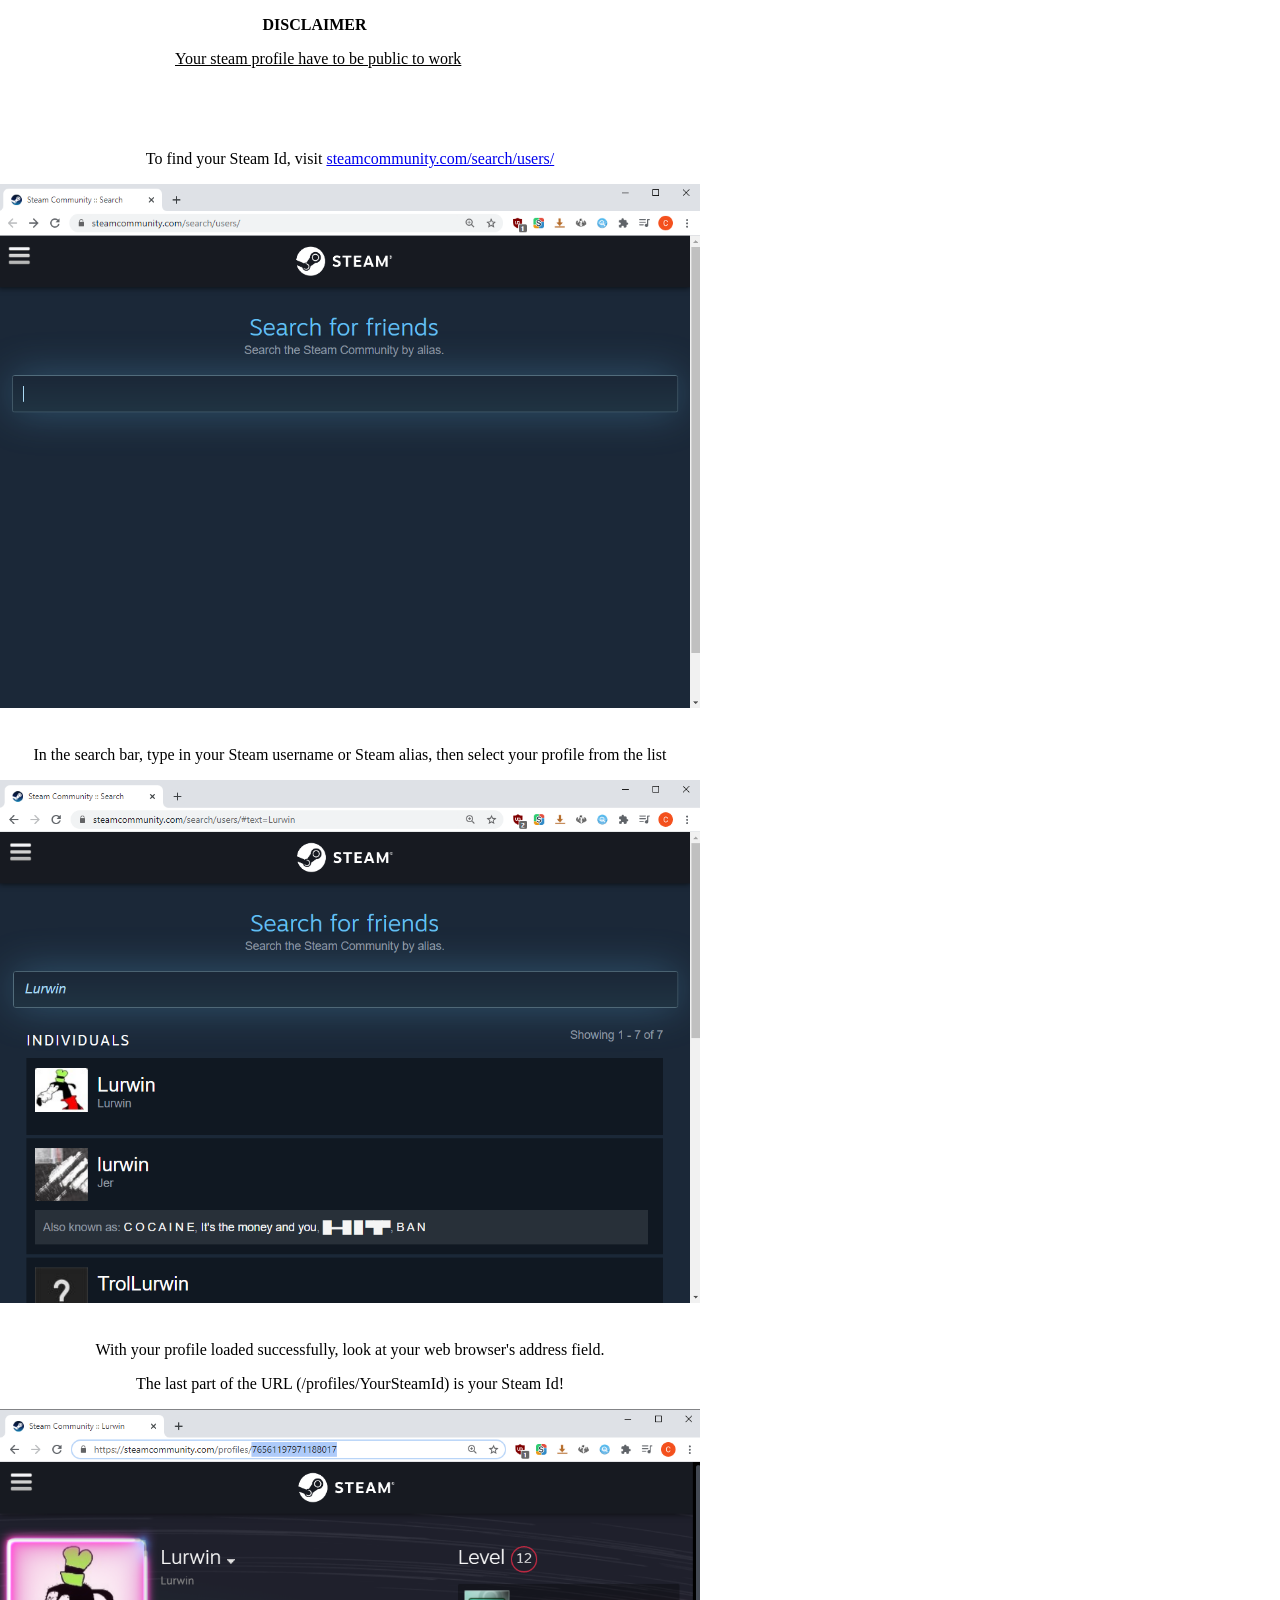
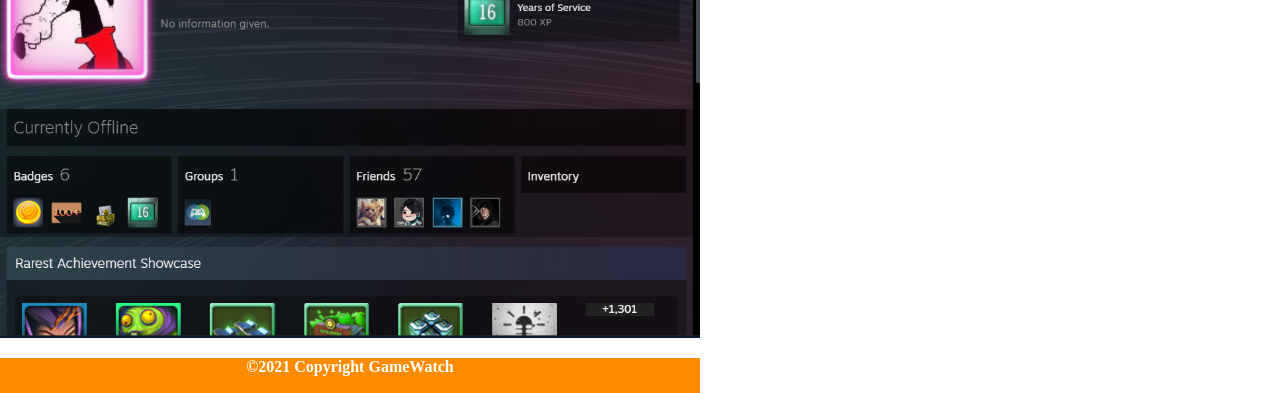
==== instructions.html @ 8e57cc51 "Added instruction page and added css to it" ====
<!doctype html>
<html lang="en">
  <head>
    <meta charset="utf-8">
    <title>Grupp 9</title>
    <link href="styles.css" rel="stylesheet">
  </head>
  <body>
    <div class="instructionContainer">
    <div class="disclaimer">
    <div class="disclaimerTitle">
    <p><b>DISCLAIMER</b></p>
    </div>
    <p><u>Your steam profile have to be public to work</u></p>
    </div>
    <div class="instructions">
    <p>To find your Steam Id, visit <a href="https://steamcommunity.com/search/users/">steamcommunity.com/search/users/</a></p>
    <img class="instruction_image" src="Pic1.png" alt="Step 1" width="700" height="auto"> 
    <br>
    <br>
    <p>In the search bar, type in your Steam username or Steam alias, then select your profile from the list</p>
    <img class="instruction_image" src="Pic2.png" alt="Step 1" width="700" height="auto"> 
    <br>
    <br>
    <p>With your profile loaded successfully, look at your web browser's address field.</p> 
    <p>The last part of the URL (/profiles/YourSteamId) is your Steam Id!</p>
    <img class="instruction_image" src="Pic3.png" alt="Step 1" width="700" height="auto">
  </div>
  <footer class="instructionFooter">
  <p><b>©2021 Copyright GameWatch</b></p>
</footer>
</div>
</body>
</html>
---- styles.css ----
html {
	margin: 0px;
	height: 100%;
	width: 100%;
}

body {
	margin: 0px;
	min-height: 100%;
	min-width: 100%;
}

.carousel-control {
	padding-top: 10%;
	padding-left: 10px;
	width: 2%;
}

iframe {
	padding: 10px;
}

img {
	padding: 10px;
}


div {
	width: 100%;
}

div.well {
	width: 160%;
	margin-bottom: 5%;
	position:relative;
	right: 25%;
	background-image: linear-gradient(to bottom, #ff0000 0, #f5f5f5 100%);

}

.container {
	margin-left: 15%;
}

.instructionContainer {
	width: 700px;
}

.disclaimer {
	margin: 0 auto;
	width: 50%;
	padding-bottom: 50px;
}

.instruction_image {
	padding: 0px;
}

.instructions {
	text-align: center;
}

.disclaimerTitle {
	margin: 0 auto;
	width: 50%;
}

div.twitchdiv{
	width:160%;
	position: relative;
	right: 25%;
	height: auto;
}

iframe.twitchIF {
	position:relative;
	top: 141px;
}

a.btn.btn-info {
	position:relative;
}

input.form-control.me-2{
	margin:0px;
}

img.YTLOGO {
	position:relative;
	right: 25%;
}

.instructionFooter {
	text-align: center;
	background-color: DarkOrange;
	color: white;
	height: 35px;
}
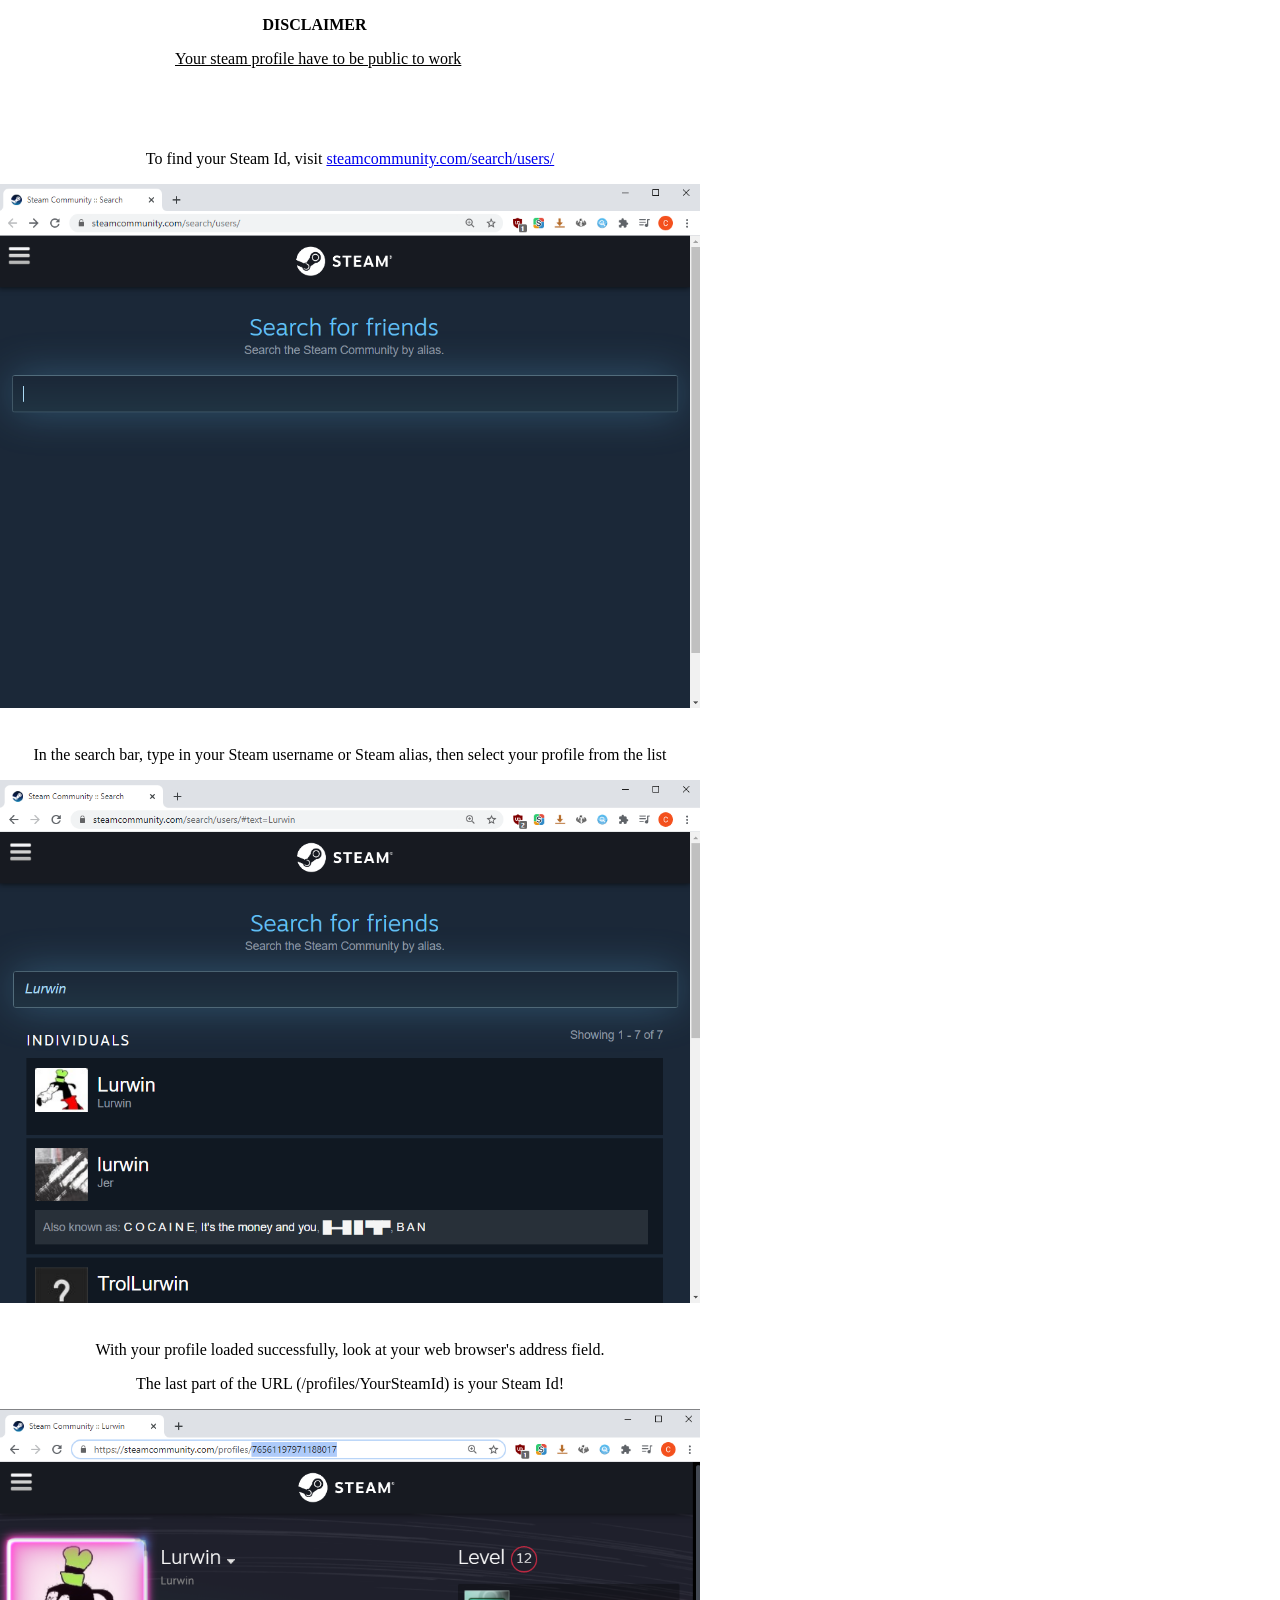
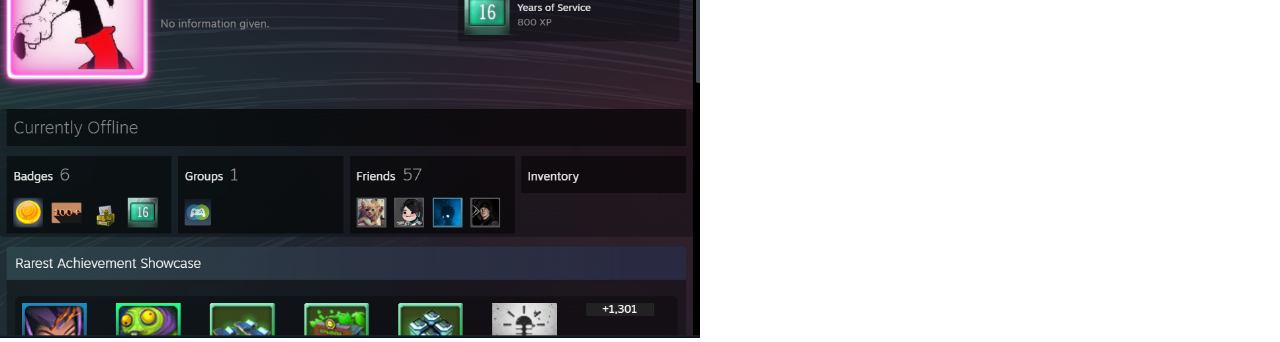
==== commit 659095be: "Added error handling" ====
--- a/instructions.html
+++ b/instructions.html
@@ -26,9 +26,6 @@
     <p>The last part of the URL (/profiles/YourSteamId) is your Steam Id!</p>
     <img class="instruction_image" src="Pic3.png" alt="Step 1" width="700" height="auto">
   </div>
-  <footer class="instructionFooter">
-  <p><b>©2021 Copyright GameWatch</b></p>
-</footer>
 </div>
 </body>
 </html>
--- a/styles.css
+++ b/styles.css
@@ -38,8 +38,14 @@
 
 }
 
+
+
 .container {
 	margin-left: 15%;
+}
+
+#container-1 {
+	padding-top: 100px;
 }
 
 .instructionContainer {
@@ -90,9 +96,3 @@
 	right: 25%;
 }
 
-.instructionFooter {
-	text-align: center;
-	background-color: DarkOrange;
-	color: white;
-	height: 35px;
-}
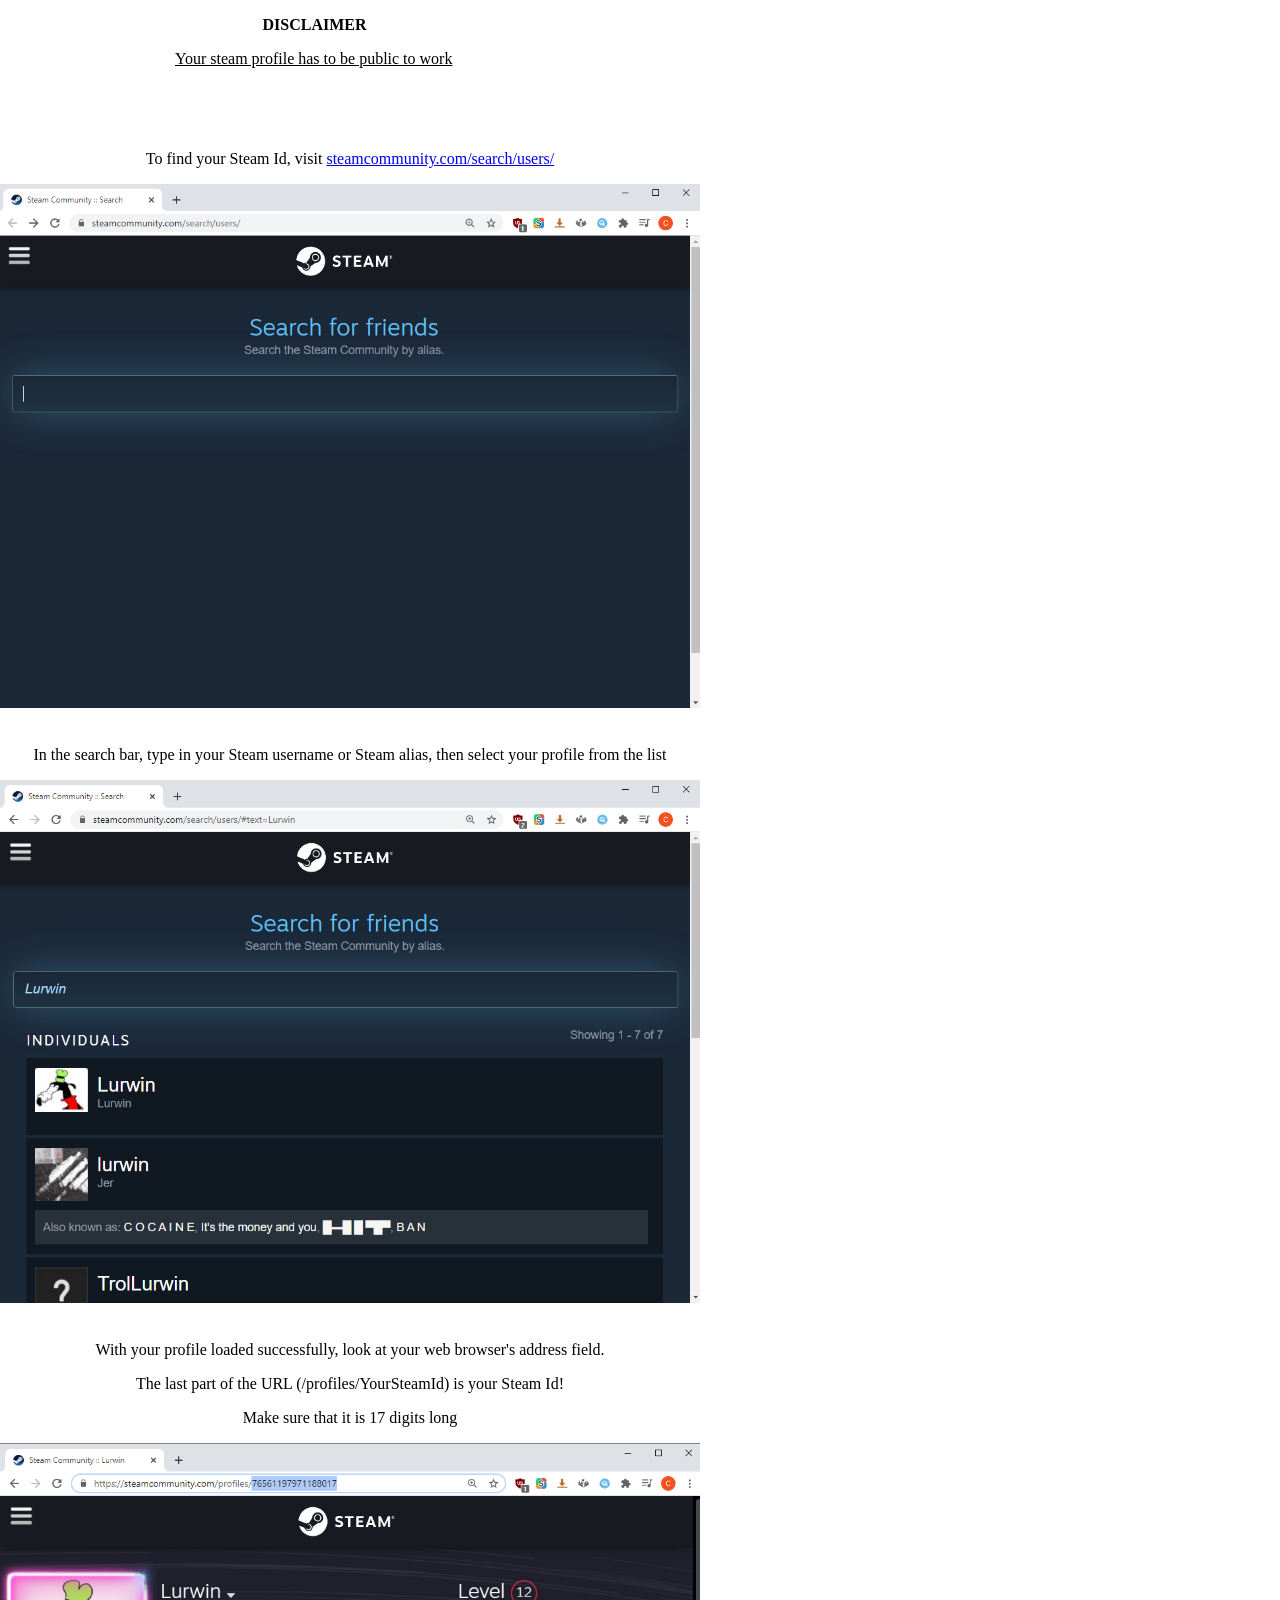
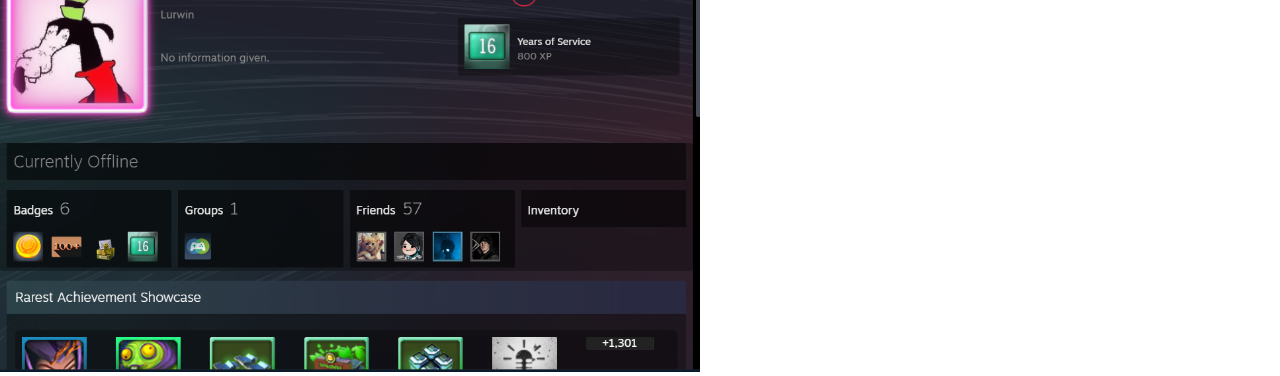
==== commit dbb965b2: "Fixed soem error messages" ====
--- a/instructions.html
+++ b/instructions.html
@@ -11,7 +11,7 @@
     <div class="disclaimerTitle">
     <p><b>DISCLAIMER</b></p>
     </div>
-    <p><u>Your steam profile have to be public to work</u></p>
+    <p><u>Your steam profile has to be public to work</u></p>
     </div>
     <div class="instructions">
     <p>To find your Steam Id, visit <a href="https://steamcommunity.com/search/users/">steamcommunity.com/search/users/</a></p>
@@ -24,6 +24,7 @@
     <br>
     <p>With your profile loaded successfully, look at your web browser's address field.</p> 
     <p>The last part of the URL (/profiles/YourSteamId) is your Steam Id!</p>
+    <p>Make sure that it is 17 digits long</p>
     <img class="instruction_image" src="Pic3.png" alt="Step 1" width="700" height="auto">
   </div>
 </div>
